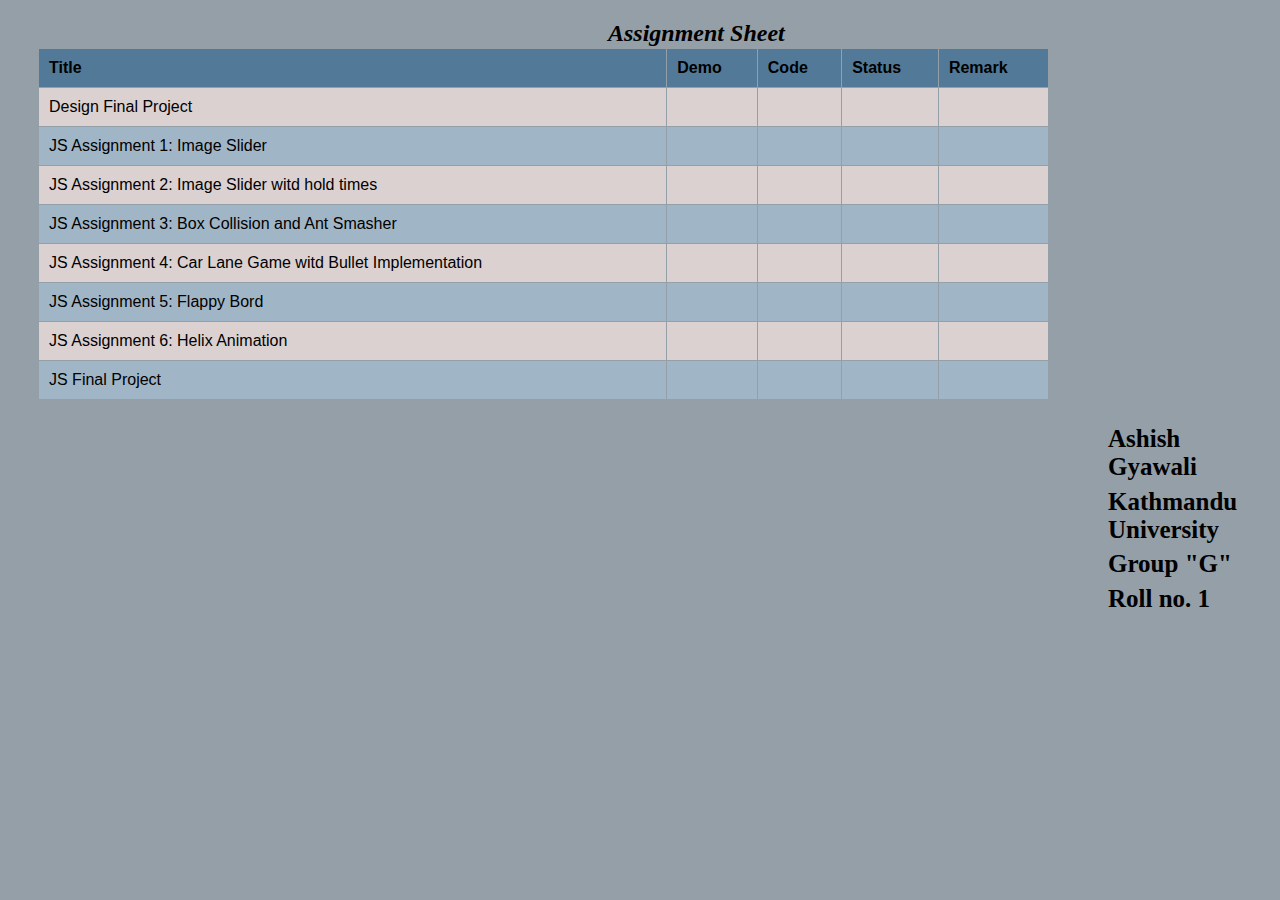
==== assignmentsheet/index.html @ 95f1081a "adding assignment sheet" ====
<!DOCTYPE html>
<html lang="en">
<head>
    <meta charset="UTF-8">
    <meta name="viewport" content="widtd=device-widtd, initial-scale=1.0">
    <meta http-equiv="X-UA-Compatible" content="ie=edge">
    <title>Assignment Sheet</title>
    <link href="css/assignment.css" rel="stylesheet"/>
</head>
<body>
    <h2>Assignment Sheet</h2>
    <table>
        <tr id="tableheading">
                <th>Title</th>
                <th>Demo</th>
                <th>Code</th>
                <th>Status</th>
                <th>Remark</td>
        </tr>
        <tr>
                <td>Design Final Project</td>
                <td></td>
                <td></td>
                <td></td>
                <td></td>
        </tr>
        <tr>
                <td>JS Assignment 1: Image Slider</td>
                <td></td>
                <td></td>
                <td></td>
                <td></td>
        </tr>
        <tr>
                <td>JS Assignment 2: Image Slider witd hold times</td>
                <td></td>
                <td></td>
                <td></td>
                <td></td>
        </tr>
        <tr>
                <td>JS Assignment 3: Box Collision and Ant Smasher</td>
                <td></td>
                <td></td>
                <td></td>
                <td></td>
        </tr>
        <tr>
                <td>JS Assignment 4: Car Lane Game witd Bullet Implementation</td>
                <td></td>
                <td></td>
                <td></td>
                <td></td>
        </tr>
        <tr>
                <td>JS Assignment 5: Flappy Bord</td>
                <td></td>
                <td></td>
                <td></td>
                <td></td>
        </tr>
        <tr>
                <td>JS Assignment 6: Helix Animation</td>
                <td></td>
                <td></td>
                <td></td>
                <td></td>
        </tr>
        <tr>
                <td>JS Final Project</td>
                <td></td>
                <td></td>
                <td></td>
                <td></td>
        </tr>
        
    </table>
    <div id="myinfo">
        <h5>Ashish Gyawali</h5>
        <h5>Kathmandu University</h5>
        <h5>Group "G"</h5>
        <h5>Roll no. 1</h5>
</div>

</body>
</html>
---- assignmentsheet/css/assignment.css ----
h2{
  font-family: "Times New Roman", Times, serif;
  font-style: oblique;
  margin-left: 600px;
  margin-bottom: 1px;
}
body{
 background-color: #949fa8 ; 
}
table {
    border-collapse: collapse;
    font-family: Arial, Helvetica, sans-serif;
    width:80%;
    margin-left: 30px;
  }
  table, th, td {
   
    border: 0.2px dotted white;
    border-collapse: collapse;
  }
  
  #tableheading{
    margin: 30px;
    background-color: #527997;
  }
  
  th, td {
    font-style: normal;
    border: 1px solid #949fa8;
    padding: 10px;
    font-family:  'Trebuchet MS', 'Lucida Sans Unicode', 'Lucida Grande', 'Lucida Sans', Arial, sans-serif;
    text-align: left;
  }
  td{
    font-family:  -apple-system, BlinkMacSystemFont, 'Segoe UI', Roboto, Oxygen, Ubuntu, Cantarell, 'Open Sans', 'Helvetica Neue', sans-serif;
  }
  tr:nth-child(odd) {
    background-color: #a0b6c7;
    
  }
  tr:nth-child(even) {
    background-color: #dbd1d1;
    
  }
  tr:hover {
    background-color:rgb(153, 138, 138);
    color: white;
  }


  h5{
    margin-left: 1100px;
    display: block;

    margin-top: -35px;
    font-size: 25px;

  }
  #myinfo{
    margin-top: 60px;;
  }
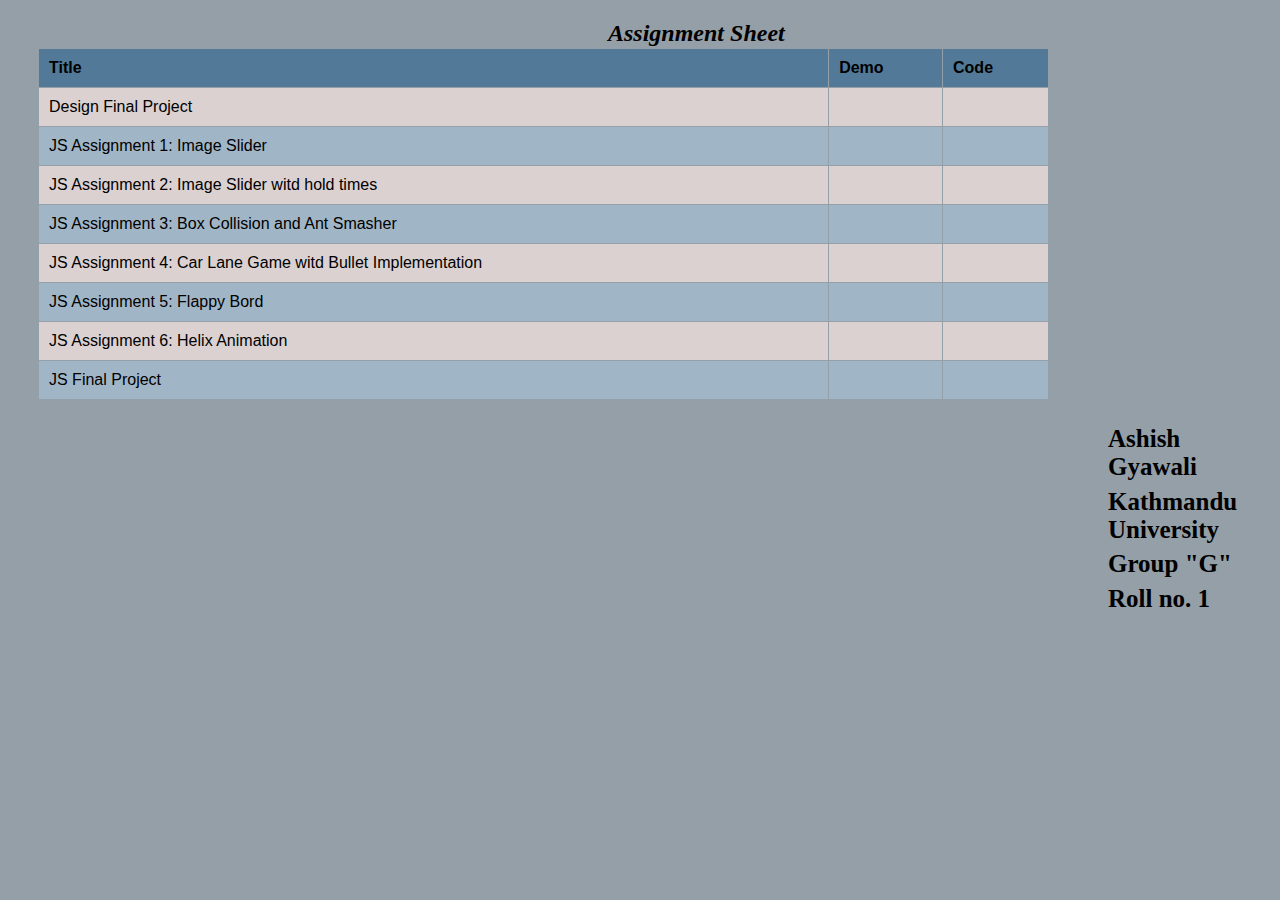
==== commit 91eefb6e: "Merge branch 'master' of github.com:asis012/leapfrog" ====
--- a/assignmentsheet/index.html
+++ b/assignmentsheet/index.html
@@ -14,64 +14,55 @@
                 <th>Title</th>
                 <th>Demo</th>
                 <th>Code</th>
-                <th>Status</th>
-                <th>Remark</td>
+                
         </tr>
         <tr>
                 <td>Design Final Project</td>
                 <td></td>
                 <td></td>
-                <td></td>
-                <td></td>
+                
         </tr>
         <tr>
                 <td>JS Assignment 1: Image Slider</td>
                 <td></td>
                 <td></td>
-                <td></td>
-                <td></td>
+                
         </tr>
         <tr>
                 <td>JS Assignment 2: Image Slider witd hold times</td>
                 <td></td>
                 <td></td>
-                <td></td>
-                <td></td>
+                
         </tr>
         <tr>
                 <td>JS Assignment 3: Box Collision and Ant Smasher</td>
                 <td></td>
                 <td></td>
-                <td></td>
-                <td></td>
+                
         </tr>
         <tr>
                 <td>JS Assignment 4: Car Lane Game witd Bullet Implementation</td>
                 <td></td>
                 <td></td>
-                <td></td>
-                <td></td>
+                
         </tr>
         <tr>
                 <td>JS Assignment 5: Flappy Bord</td>
                 <td></td>
                 <td></td>
-                <td></td>
-                <td></td>
+                
         </tr>
         <tr>
                 <td>JS Assignment 6: Helix Animation</td>
                 <td></td>
                 <td></td>
-                <td></td>
-                <td></td>
+               
         </tr>
         <tr>
                 <td>JS Final Project</td>
                 <td></td>
                 <td></td>
-                <td></td>
-                <td></td>
+                
         </tr>
         
     </table>
@@ -83,4 +74,4 @@
 </div>
 
 </body>
-</html>+</html>
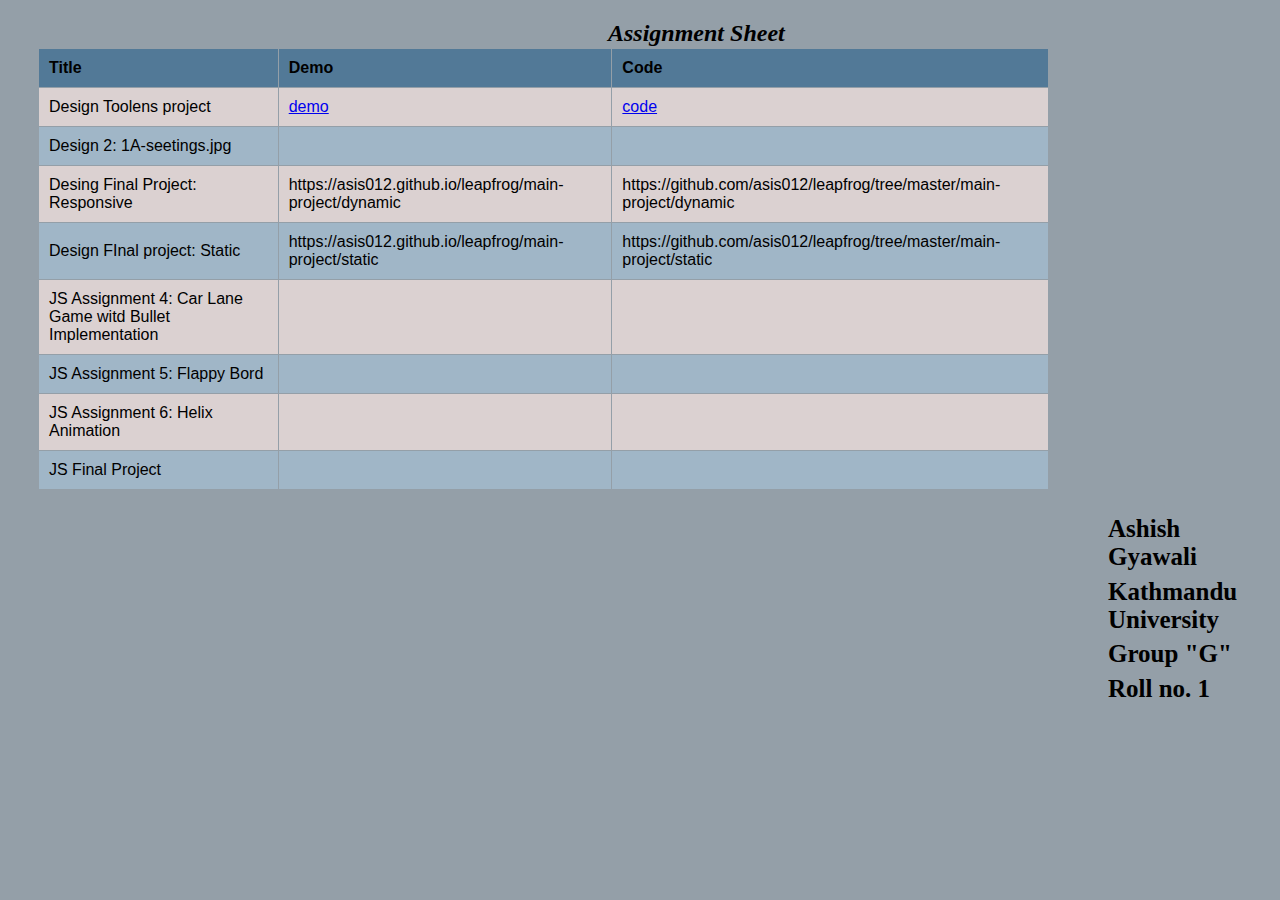
==== commit 7e7fcb99: "updated" ====
--- a/assignmentsheet/index.html
+++ b/assignmentsheet/index.html
@@ -17,27 +17,28 @@
                 
         </tr>
         <tr>
-                <td>Design Final Project</td>
+                <td>Design Toolens project</td>
+                
+                <td><a href="https://asis012.github.io/leapfrog/Toolens/">demo</td>
+                <td><a href="https://github.com/asis012/leapfrog/tree/master/Toolens">code</td>
+                
+        </tr>
+        <tr>
+                <td>Design 2: 1A-seetings.jpg</td>
                 <td></td>
                 <td></td>
                 
         </tr>
         <tr>
-                <td>JS Assignment 1: Image Slider</td>
-                <td></td>
-                <td></td>
+                <td>Desing Final Project: Responsive</td>
+                <td>https://asis012.github.io/leapfrog/main-project/dynamic</td>
+                <td>https://github.com/asis012/leapfrog/tree/master/main-project/dynamic</td>
                 
         </tr>
         <tr>
-                <td>JS Assignment 2: Image Slider witd hold times</td>
-                <td></td>
-                <td></td>
-                
-        </tr>
-        <tr>
-                <td>JS Assignment 3: Box Collision and Ant Smasher</td>
-                <td></td>
-                <td></td>
+                <td>Design FInal project: Static</td>
+                <td>https://asis012.github.io/leapfrog/main-project/static</td>
+                <td>https://github.com/asis012/leapfrog/tree/master/main-project/static</td>
                 
         </tr>
         <tr>
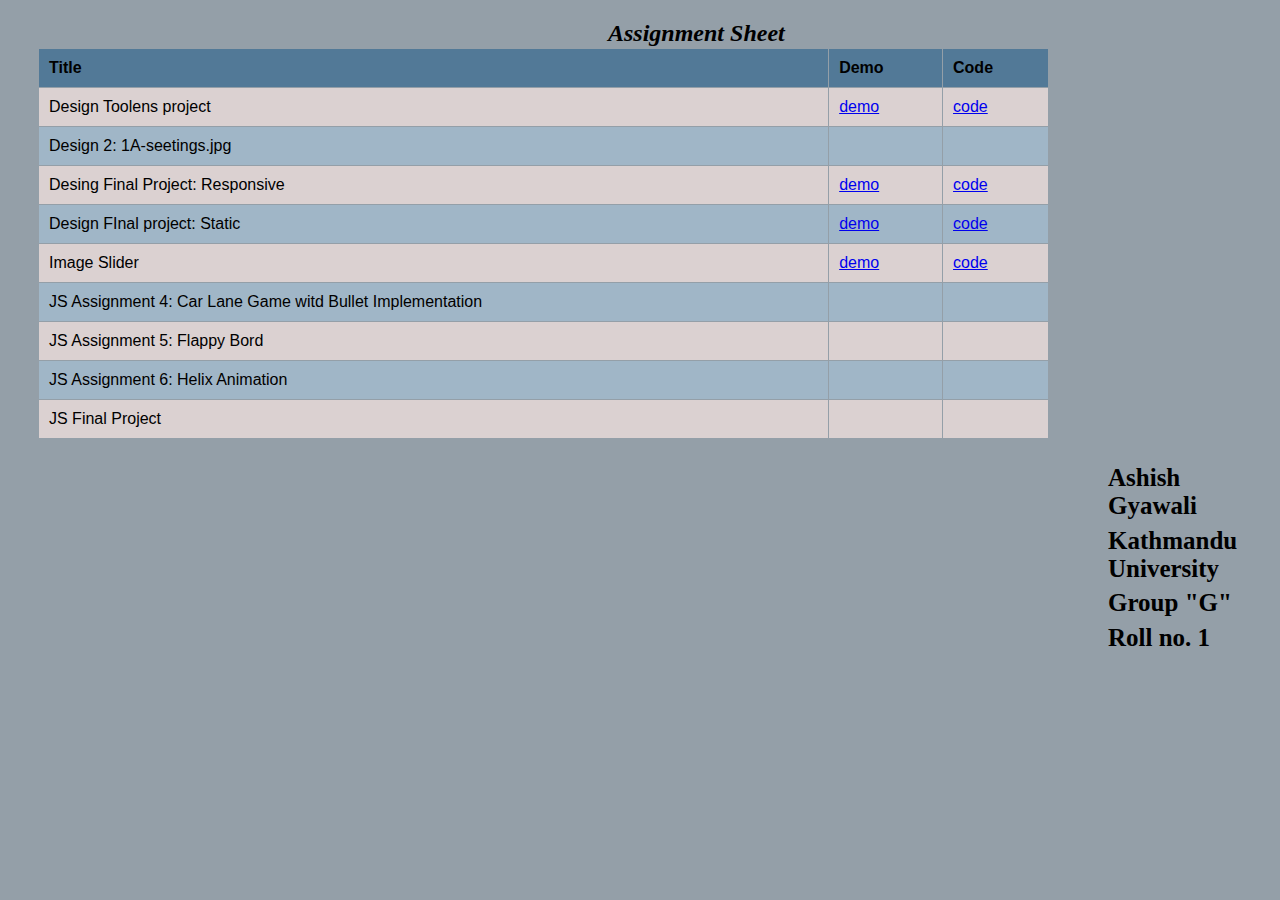
==== commit 28979ea5: "Update index.html" ====
--- a/assignmentsheet/index.html
+++ b/assignmentsheet/index.html
@@ -31,14 +31,20 @@
         </tr>
         <tr>
                 <td>Desing Final Project: Responsive</td>
-                <td>https://asis012.github.io/leapfrog/main-project/dynamic</td>
-                <td>https://github.com/asis012/leapfrog/tree/master/main-project/dynamic</td>
+                <td><a href="https://asis012.github.io/leapfrog/main-project/dynamic">demo</a></td>
+                <td><a href ="https://github.com/asis012/leapfrog/tree/master/main-project/dynamic">code</a></td>
                 
         </tr>
         <tr>
                 <td>Design FInal project: Static</td>
-                <td>https://asis012.github.io/leapfrog/main-project/static</td>
-                <td>https://github.com/asis012/leapfrog/tree/master/main-project/static</td>
+                <td><a href="https://asis012.github.io/leapfrog/main-project/static">demo</a></td>
+                <td><a href="https://github.com/asis012/leapfrog/tree/master/main-project/static">code</a></td>
+                
+        </tr>
+        <tr>
+                <td>Image Slider</td>
+                <td><a href="https://asis012.github.io/leapfrog/JS-PROJECTS/image-carousel/">demo</a></td>
+                <td><a href="https://github.com/asis012/leapfrog/tree/master/JS-PROJECTS/image-carousel">code</a></td>
                 
         </tr>
         <tr>
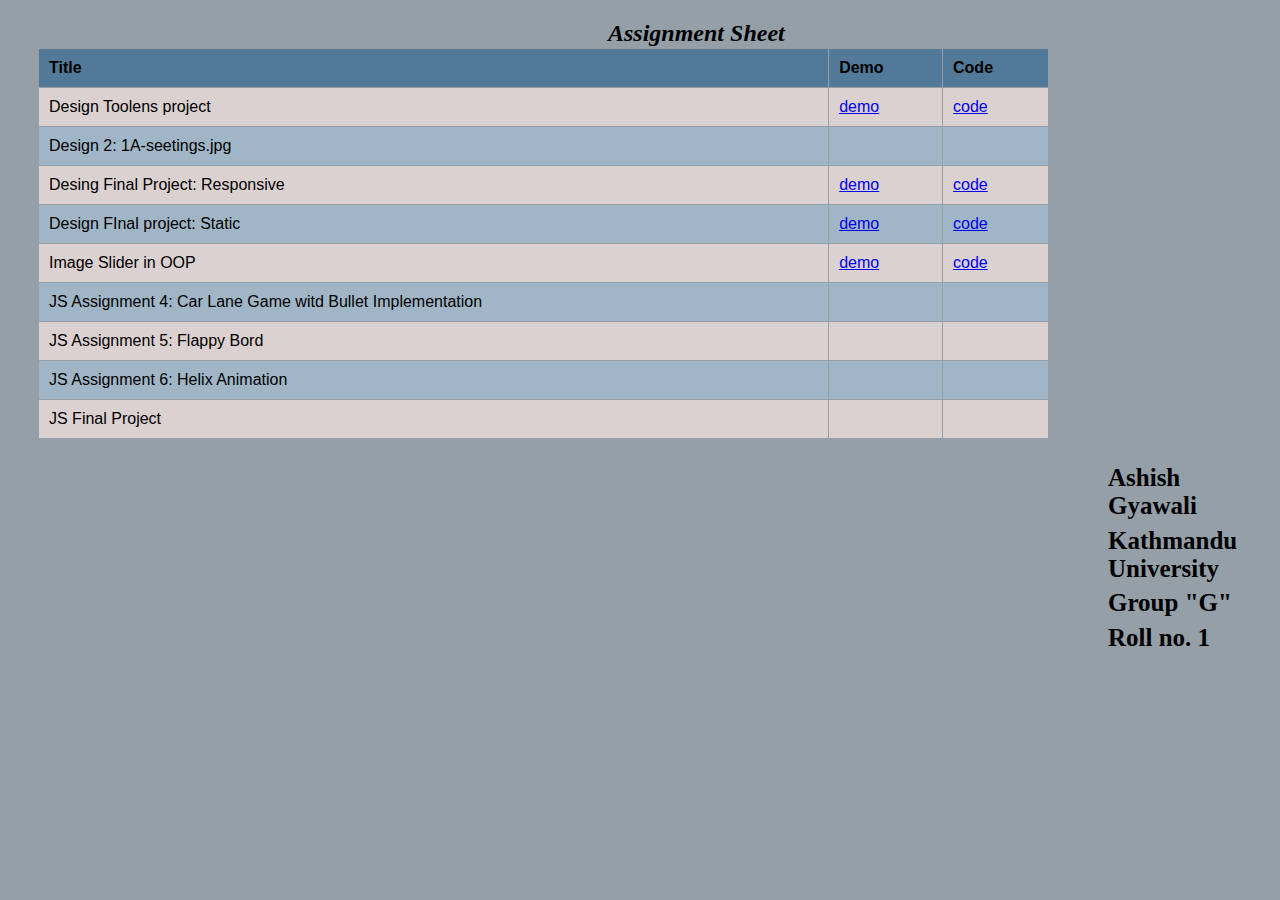
==== commit 1c9b5330: "Update index.html" ====
--- a/assignmentsheet/index.html
+++ b/assignmentsheet/index.html
@@ -42,7 +42,7 @@
                 
         </tr>
         <tr>
-                <td>Image Slider</td>
+                <td>Image Slider in OOP</td>
                 <td><a href="https://asis012.github.io/leapfrog/JS-PROJECTS/image-carousel/">demo</a></td>
                 <td><a href="https://github.com/asis012/leapfrog/tree/master/JS-PROJECTS/image-carousel">code</a></td>
                 
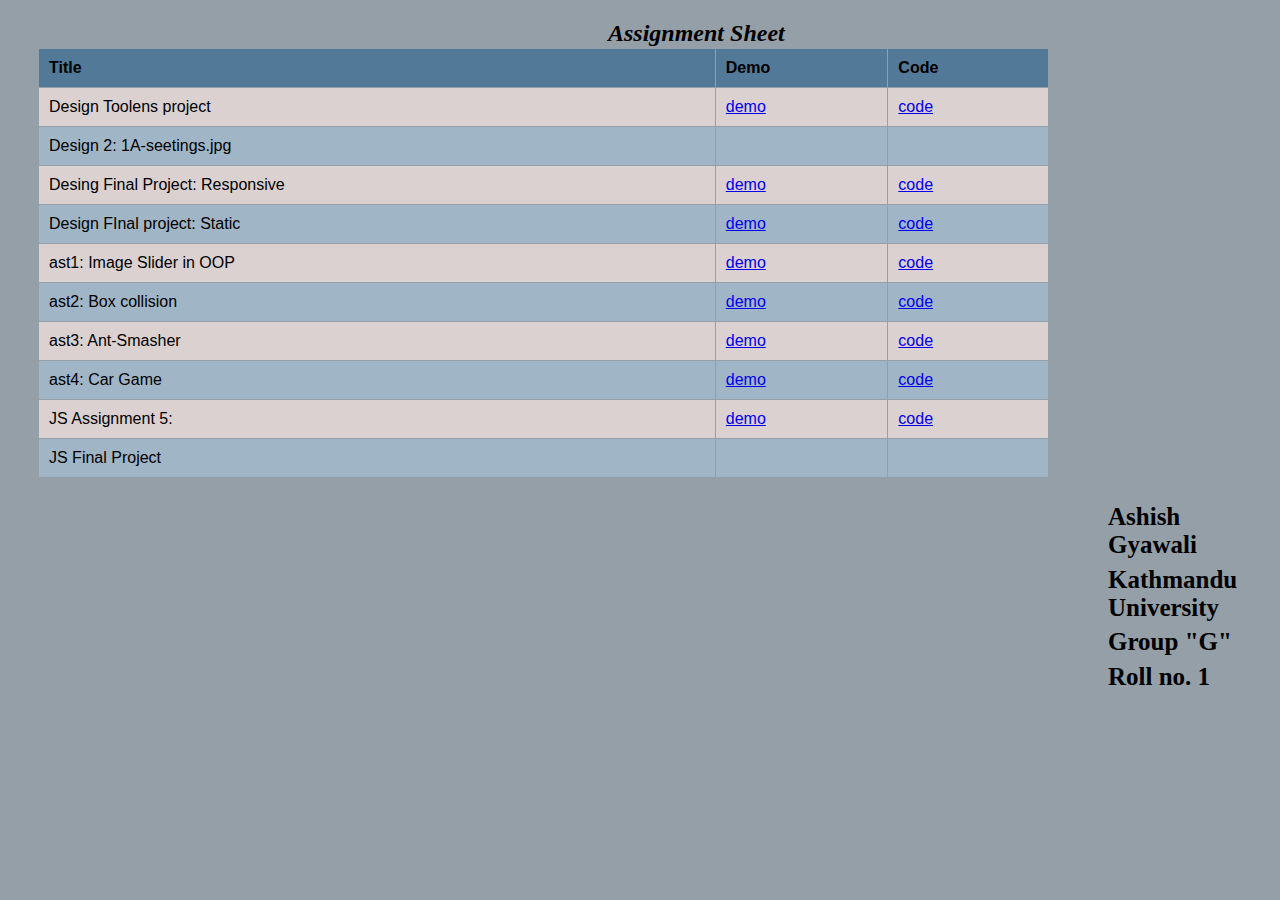
==== commit cfaf8a6e: "Update index.html" ====
--- a/assignmentsheet/index.html
+++ b/assignmentsheet/index.html
@@ -42,27 +42,33 @@
                 
         </tr>
         <tr>
-                <td>Image Slider in OOP</td>
+                <td>ast1: Image Slider in OOP</td>
                 <td><a href="https://asis012.github.io/leapfrog/JS-PROJECTS/image-carousel/">demo</a></td>
                 <td><a href="https://github.com/asis012/leapfrog/tree/master/JS-PROJECTS/image-carousel">code</a></td>
                 
         </tr>
         <tr>
-                <td>JS Assignment 4: Car Lane Game witd Bullet Implementation</td>
-                <td></td>
-                <td></td>
+                <td>ast2: Box collision </td>
+                <td><a href="https://asis012.github.io/leapfrog/JS-PROJECTS/ast3/">demo</a></td>
+                <td><a href="https://github.com/asis012/leapfrog/tree/master/JS-PROJECTS/ast3">code</a></td>
+                
+        </tr>
+         <tr>
+                <td>ast3: Ant-Smasher </td>
+                <td><a href="https://asis012.github.io/leapfrog/JS-PROJECTS/antsmasher/">demo</a></td>
+                <td><a href="https://github.com/asis012/leapfrog/tree/master/JS-PROJECTS/antsmasher">code</a></td>
                 
         </tr>
         <tr>
-                <td>JS Assignment 5: Flappy Bord</td>
-                <td></td>
-                <td></td>
+                <td>ast4: Car Game</td>
+                <td><a href="https://asis012.github.io/leapfrog/JS-PROJECTS/ast4/">demo</a></td>
+                <td><a href="https://github.com/asis012/leapfrog/tree/master/JS-PROJECTS/ast4">code</a></td>
                 
         </tr>
         <tr>
-                <td>JS Assignment 6: Helix Animation</td>
-                <td></td>
-                <td></td>
+                <td>JS Assignment 5: </td>
+                <td><a href="https://asis012.github.io/leapfrog/JS-PROJECTS/ast4/">demo</a></td>
+                <td><a href="https://github.com/asis012/leapfrog/tree/master/JS-PROJECTS/ast5">code</a></td>
                
         </tr>
         <tr>
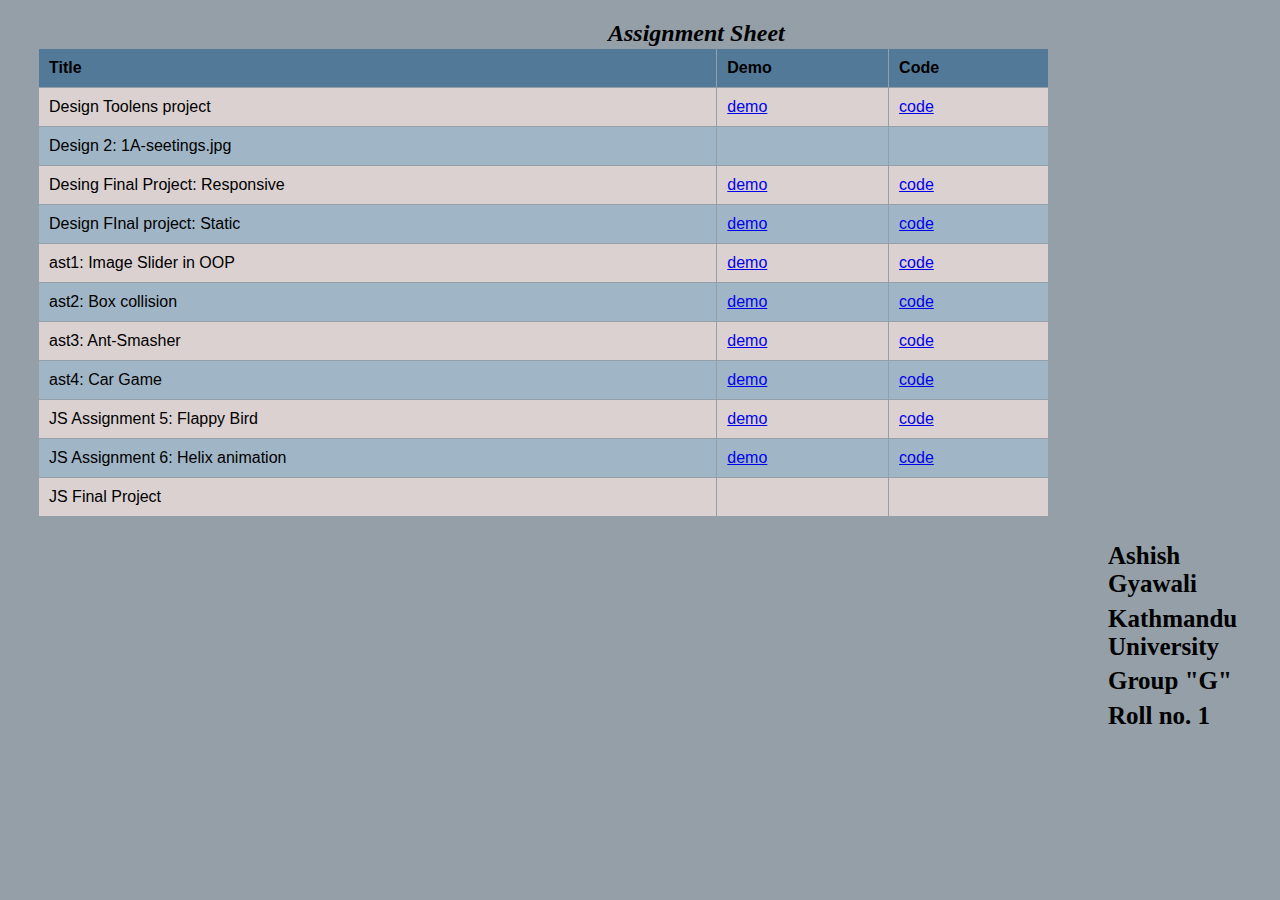
==== commit 8ce29bfe: "Update index.html" ====
--- a/assignmentsheet/index.html
+++ b/assignmentsheet/index.html
@@ -66,9 +66,15 @@
                 
         </tr>
         <tr>
-                <td>JS Assignment 5: </td>
-                <td><a href="https://asis012.github.io/leapfrog/JS-PROJECTS/ast4/">demo</a></td>
+                <td>JS Assignment 5: Flappy Bird</td>
+                <td><a href="https://asis012.github.io/leapfrog/JS-PROJECTS/ast5/">demo</a></td>
                 <td><a href="https://github.com/asis012/leapfrog/tree/master/JS-PROJECTS/ast5">code</a></td>
+               
+        </tr>
+         <tr>
+                <td>JS Assignment 6: Helix animation</td>
+                <td><a href="https://asis012.github.io/leapfrog/JS-PROJECTS/ast6/">demo</a></td>
+                <td><a href="https://github.com/asis012/leapfrog/tree/master/JS-PROJECTS/ast6">code</a></td>
                
         </tr>
         <tr>
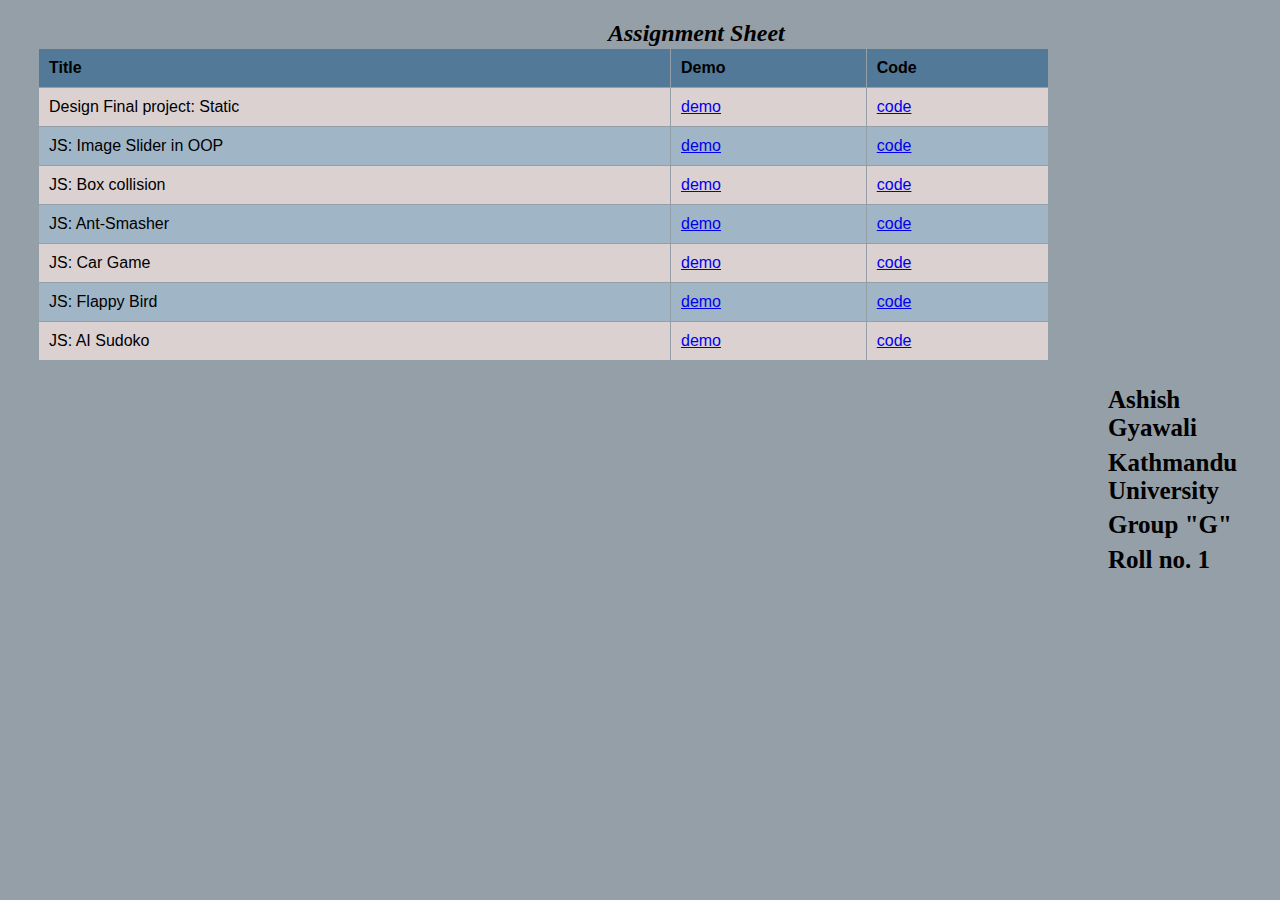
==== commit 1f489209: "Update index.html" ====
--- a/assignmentsheet/index.html
+++ b/assignmentsheet/index.html
@@ -2,7 +2,7 @@
 <html lang="en">
 <head>
     <meta charset="UTF-8">
-    <meta name="viewport" content="widtd=device-widtd, initial-scale=1.0">
+    <meta name="viewport" content="widtd=device-width, initial-scale=1.0">
     <meta http-equiv="X-UA-Compatible" content="ie=edge">
     <title>Assignment Sheet</title>
     <link href="css/assignment.css" rel="stylesheet"/>
@@ -17,70 +17,45 @@
                 
         </tr>
         <tr>
-                <td>Design Toolens project</td>
-                
-                <td><a href="https://asis012.github.io/leapfrog/Toolens/">demo</td>
-                <td><a href="https://github.com/asis012/leapfrog/tree/master/Toolens">code</td>
-                
-        </tr>
-        <tr>
-                <td>Design 2: 1A-seetings.jpg</td>
-                <td></td>
-                <td></td>
-                
-        </tr>
-        <tr>
-                <td>Desing Final Project: Responsive</td>
-                <td><a href="https://asis012.github.io/leapfrog/main-project/dynamic">demo</a></td>
-                <td><a href ="https://github.com/asis012/leapfrog/tree/master/main-project/dynamic">code</a></td>
-                
-        </tr>
-        <tr>
-                <td>Design FInal project: Static</td>
+                <td>Design Final project: Static</td>
                 <td><a href="https://asis012.github.io/leapfrog/main-project/static">demo</a></td>
                 <td><a href="https://github.com/asis012/leapfrog/tree/master/main-project/static">code</a></td>
                 
         </tr>
         <tr>
-                <td>ast1: Image Slider in OOP</td>
+                <td>JS: Image Slider in OOP</td>
                 <td><a href="https://asis012.github.io/leapfrog/JS-PROJECTS/image-carousel/">demo</a></td>
                 <td><a href="https://github.com/asis012/leapfrog/tree/master/JS-PROJECTS/image-carousel">code</a></td>
                 
         </tr>
         <tr>
-                <td>ast2: Box collision </td>
+                <td>JS: Box collision </td>
                 <td><a href="https://asis012.github.io/leapfrog/JS-PROJECTS/ast3/">demo</a></td>
                 <td><a href="https://github.com/asis012/leapfrog/tree/master/JS-PROJECTS/ast3">code</a></td>
                 
         </tr>
          <tr>
-                <td>ast3: Ant-Smasher </td>
+                <td>JS: Ant-Smasher </td>
                 <td><a href="https://asis012.github.io/leapfrog/JS-PROJECTS/antsmasher/">demo</a></td>
                 <td><a href="https://github.com/asis012/leapfrog/tree/master/JS-PROJECTS/antsmasher">code</a></td>
                 
         </tr>
         <tr>
-                <td>ast4: Car Game</td>
+                <td>JS: Car Game</td>
                 <td><a href="https://asis012.github.io/leapfrog/JS-PROJECTS/ast4/">demo</a></td>
                 <td><a href="https://github.com/asis012/leapfrog/tree/master/JS-PROJECTS/ast4">code</a></td>
                 
         </tr>
         <tr>
-                <td>JS Assignment 5: Flappy Bird</td>
+                <td>JS: Flappy Bird</td>
                 <td><a href="https://asis012.github.io/leapfrog/JS-PROJECTS/ast5/">demo</a></td>
                 <td><a href="https://github.com/asis012/leapfrog/tree/master/JS-PROJECTS/ast5">code</a></td>
                
         </tr>
-         <tr>
-                <td>JS Assignment 6: Helix animation</td>
-                <td><a href="https://asis012.github.io/leapfrog/JS-PROJECTS/ast6/">demo</a></td>
-                <td><a href="https://github.com/asis012/leapfrog/tree/master/JS-PROJECTS/ast6">code</a></td>
-               
-        </tr>
         <tr>
-                <td>JS Final Project</td>
-                <td></td>
-                <td></td>
+                <td>JS: AI Sudoko</td>
+                <td><a href="https://asis012.github.io/leapfrog/JS-PROJECTS/ai-sudoku/">demo</a></td>
+                <td><a href="https://github.com/asis012/leapfrog/tree/master/JS-PROJECTS/ai-sudoku">code</a> </td>
                 
         </tr>
         
